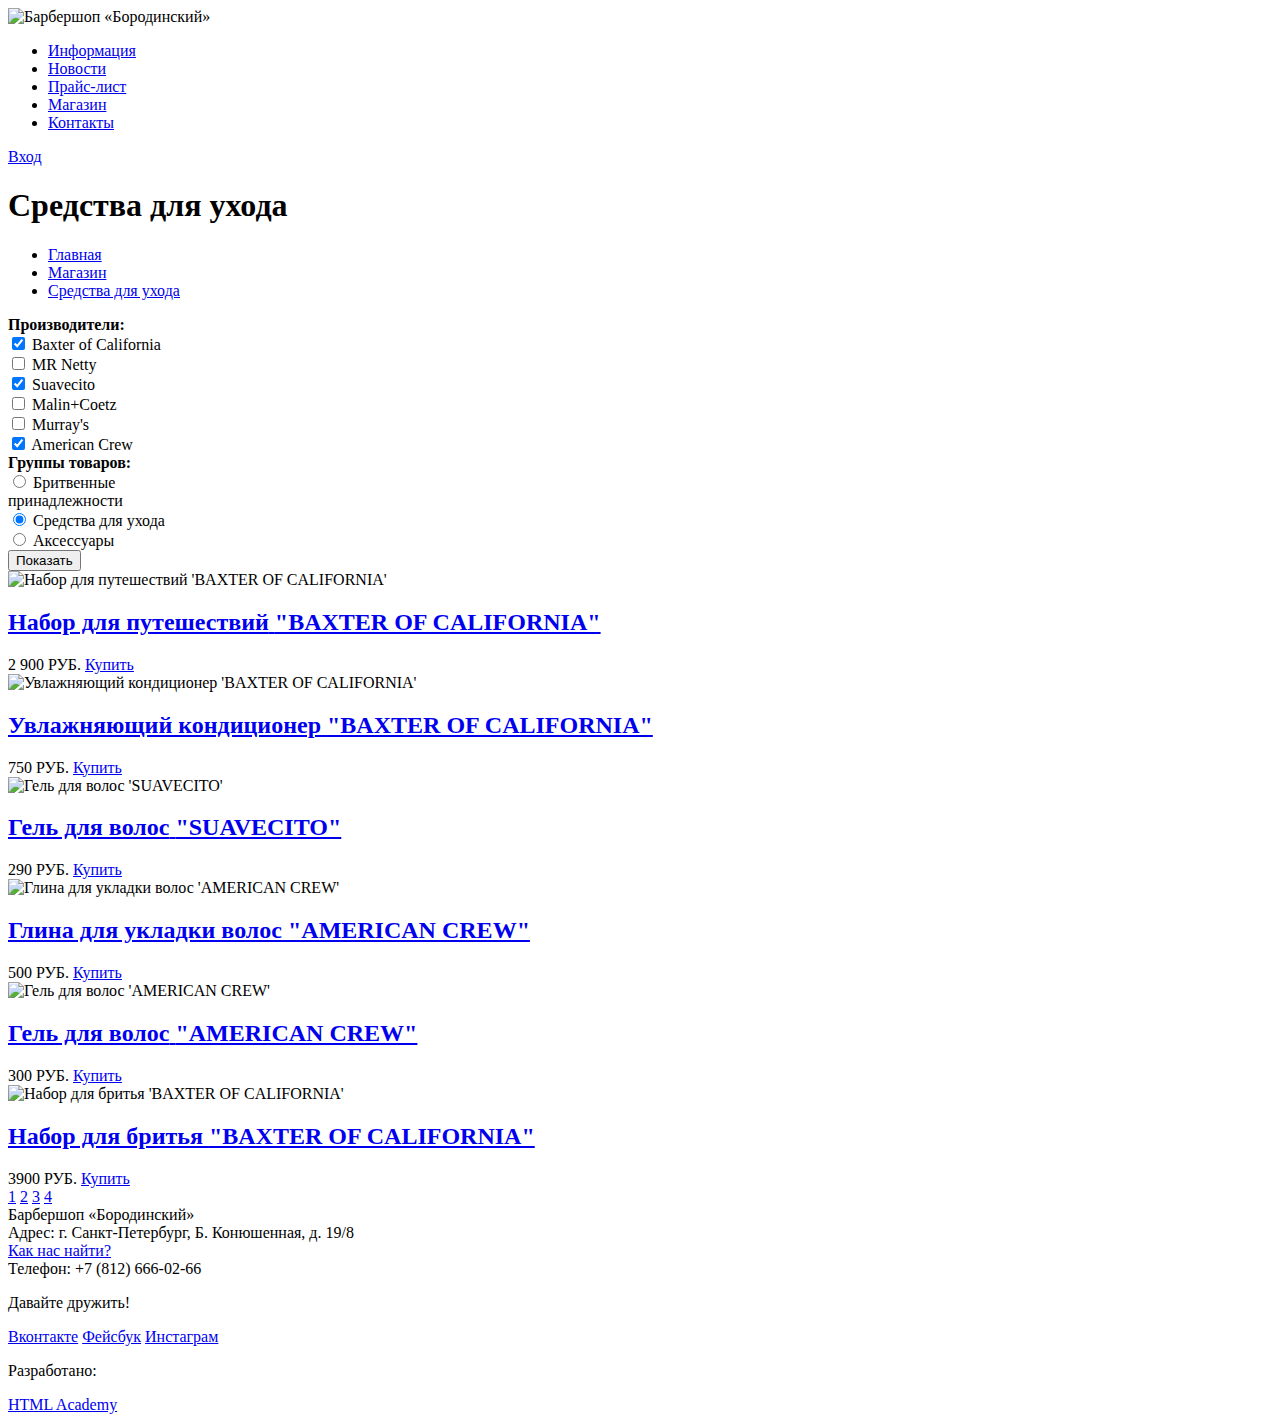
==== shop.html @ 9de85e22 "внесеные новые правки по разметке" ====
<!DOCTYPE html>
<html lang="ru">
  <head>
    <meta charset="utf-8">
    <title>Средства для ухода | Онлайн-магазин | Барбершоп «Бородинский»</title>
	<meta name="description" content=" Средства для ухода за волосами. Гели, кондиционеры, наборы для бритья."/>
  </head>
  <body class="shop-page">
    <header class="header">
      <div class="container">
        <div class="logo">
          <img src="img/shop-logo.png" width="120" height="70" alt="Барбершоп «Бородинский»">
        </div>
        <nav class="navigation">
          <ul>
	        <li>
              <a href="#">Информация</a>
            </li>
            <li>
              <a href="#">Новости</a>
            </li>
            <li>
              <a href="#">Прайс-лист</a>
            </li>
            <li class="active">
              <a href="#" >Магазин</a>
            </li>
            <li>
              <a href="#">Контакты</a>
            </li>
          </ul>
        </nav>
        <div class="user-block">
	      <a class="login" href="#">Вход</a>
	    </div> 
      </div>
    </header>
    <div class="container">
      <h1>Средства для ухода</h1>
	    <ul class="breadcrums">
	      <li>
            <a href="#">Главная</a>
          </li>
		  <li>
            <a href="#">Магазин</a>
          </li>
		  <li>
            <a class="active" href="#">Средства для ухода</a>
          </li>
		</ul>
      <div class="left-column"> <!--------------------------------------------Левая колонка с фильтрами-->
        <form class="form-div" action="/echo" method="post">
	      <div class="form-wrapper">
		    <div class="catalog-filter-title">
			  <b>Производители:</b>
			</div>
			<div>
			  <input type="checkbox" name="trade-mark" id="ch1" value "Baxter of California" checked>
			  <label for="ch1">Baxter of California</label>
			</div>
			<div>
              <input type="checkbox" name="trade-mark" id="ch2" value "MR Netty">
			  <label for="ch1">MR Netty</label>
		    </div>
			<div>
			  <input type="checkbox" name="trade-mark" id="ch3" value "Suavecito" checked>
			  <label for="ch3">Suavecito</label>
			</div>
            <div>
			  <input type="checkbox" name="trade-mark" id="ch4" value "Malin+Coetz">
			  <label for="ch4">Malin+Coetz</label>
			</div>
 			<div>
			  <input type="checkbox" name="trade-mark" id="ch5" value "Murray's">
			  <label for="ch5">Murray's</label>
			</div>
            <div>
			  <input type="checkbox" name="trade-mark" id="ch6" value "American Crew" checked>
			  <label for="ch6">American Crew</label>
			</div>  			
          </div>
		  <div class="form-wrapper">
		    <div class="catalog-filter-title">
		      <b>Группы товаров:</b>
		    </div>
		    <div>
			  <input type="radio" name="gproducts" id="rb1" value "Бритвенные принадлежности" >
			  <label for="rb1">Бритвенные<br> принадлежности</label>
			</div>
			<div>
			  <input type="radio" name="gproducts" id="rb2" value "Средства для ухода" checked>
			  <label for="rb2">Средства для ухода</label>
			</div>
			<div>
			  <input type="radio" name="gproducts" id="rb3" value "Бритвенные принадлежности" >
			  <label for="rb3">Аксессуары</label>
			</div>
		  </div>
		  <div>
		    <button type="submit" class="btn-left-col">Показать</button>
		  </div>
	    </form>
      </div>
	  <div class="right-column">
        <div class="catalog"> <!--------------------------------Блок с товарами-->
	      <div class="catalog-item">
		    <img src="http://placehold.it/6" alt="Набор для путешествий 'BAXTER OF CALIFORNIA'"  width="200" height="165">
		    <div>
		      <h2>
			    <a href="#">
			    <span class="product-type">Набор для путешествий</span>
			    <span class="item-label">"BAXTER OF CALIFORNIA"</span>
			    </a>
			  </h2>
		    </div>
		    <div class="price-block">
		      <div class="product-price"
		        <span>2 900 РУБ.</span>
		        <a href="#" class="btn-buy">Купить</a>
			  </div>  
		    </div>
		  </div>
	      <div class="catalog-item">
		    <img src="http://placehold.it/6" alt="Увлажняющий кондиционер 'BAXTER OF CALIFORNIA'"  width="200" height="165">
		    <div>
		      <h2>
			    <a href="#">
			    <span class="product-type">Увлажняющий кондиционер</span>
			    <span class="item-label">"BAXTER OF CALIFORNIA"</span>
			    </a>
			  </h2>
		    </div>
		    <div class="price-block">
		      <div class="product-price"
		        <span>750 РУБ.</span>
		        <a href="#" class="btn-buy">Купить</a>
			  </div>  
		    </div>
		  </div>
		 <div class="catalog-item">
		   <img src="http://placehold.it/6" alt="Гель для волос 'SUAVECITO'"  width="200" height="165">
		   <div>
		     <h2>
			   <a href="#">
			   <span class="product-type">Гель для волос</span>
			   <span class="item-label">"SUAVECITO"</span>
			   </a>
			 </h2>
		   </div>
		   <div class="price-block">
		     <div class="product-price"
		       <span>290 РУБ.</span>
		       <a href="#" class="btn-buy">Купить</a>
			 </div>  
		   </div>
		 </div>
		 <div class="catalog-item">
		   <img src="http://placehold.it/6" alt="Глина для укладки волос 'AMERICAN CREW'"  width="200" height="165">
		   <div>
		     <h2>
			   <a href="#">
			   <span class="product-type">Глина для укладки волос</span>
			   <span class="item-label">"AMERICAN CREW"</span>
			   </a>
			 </h2>
		   </div>
		   <div class="price-block">
		     <div class="product-price"
		       <span>500 РУБ.</span>
		       <a href="#" class="btn-buy">Купить</a>
			 </div>  
		   </div>
		 </div>
		 <div class="catalog-item">
		   <img src="http://placehold.it/6" alt="Гель для волос 'AMERICAN CREW'"  width="200" height="165">
		   <div>
		     <h2>
			   <a href="#">
			   <span class="product-type">Гель для волос</span>
			   <span class="item-label">"AMERICAN CREW"</span>
			   </a>
			 </h2>
		   </div>
		   <div class="price-block">
		     <div class="product-price"
		       <span>300 РУБ.</span>
		       <a href="#" class="btn-buy">Купить</a>
			 </div>  
		   </div>
		 </div>
		 <div class="catalog-item">
		   <img src="http://placehold.it/6" alt="Набор для бритья 'BAXTER OF CALIFORNIA'"  width="200" height="165">
		   <div>
		     <h2>
			   <a href="#">
			   <span class="product-type">Набор для бритья</span>
			   <span class="item-label">"BAXTER OF CALIFORNIA"</span>
			   </a>
			 </h2>
		   </div>
		   <div class="price-block">
		     <div class="product-price"
		       <span>3900 РУБ.</span>
		       <a href="#" class="btn-buy">Купить</a>
			 </div>  
		   </div>
		 </div>
	 	</div>
		<div class="pagination">
		  <a href="#" class="page">1</a>
		  <a href="#" class="page active">2</a>
		  <a href="#" class="page">3</a>
		  <a href="#" class="page">4</a>
		</div>
	  </div>
		
	<footer class="footer">
      <div class="container">
        <div class="footer-contacts">
          Барбершоп «Бородинский»<br>
          Адрес: г. Санкт-Петербург, Б. Конюшенная, д. 19/8<br>
          <a href="#">Как нас найти?</a><br>
          Телефон: +7 (812) 666-02-66
        </div>
        <div class="footer-social">
          <p>Давайте дружить!</p>
          <a class="social-btn social-btn-vk" href="#">Вконтакте</a>
          <a class="social-btn social-btn-fb" href="#">Фейсбук</a>
          <a class="social-btn social-btn-inst" href="#">Инстаграм</a>
        </div>
        <div class="footer-copyright">
          <p>Разработано:</p>
          <a class="btn" href="#">HTML Academy</a>
        </div>
      </div>
    </footer>
  </body>
</html>
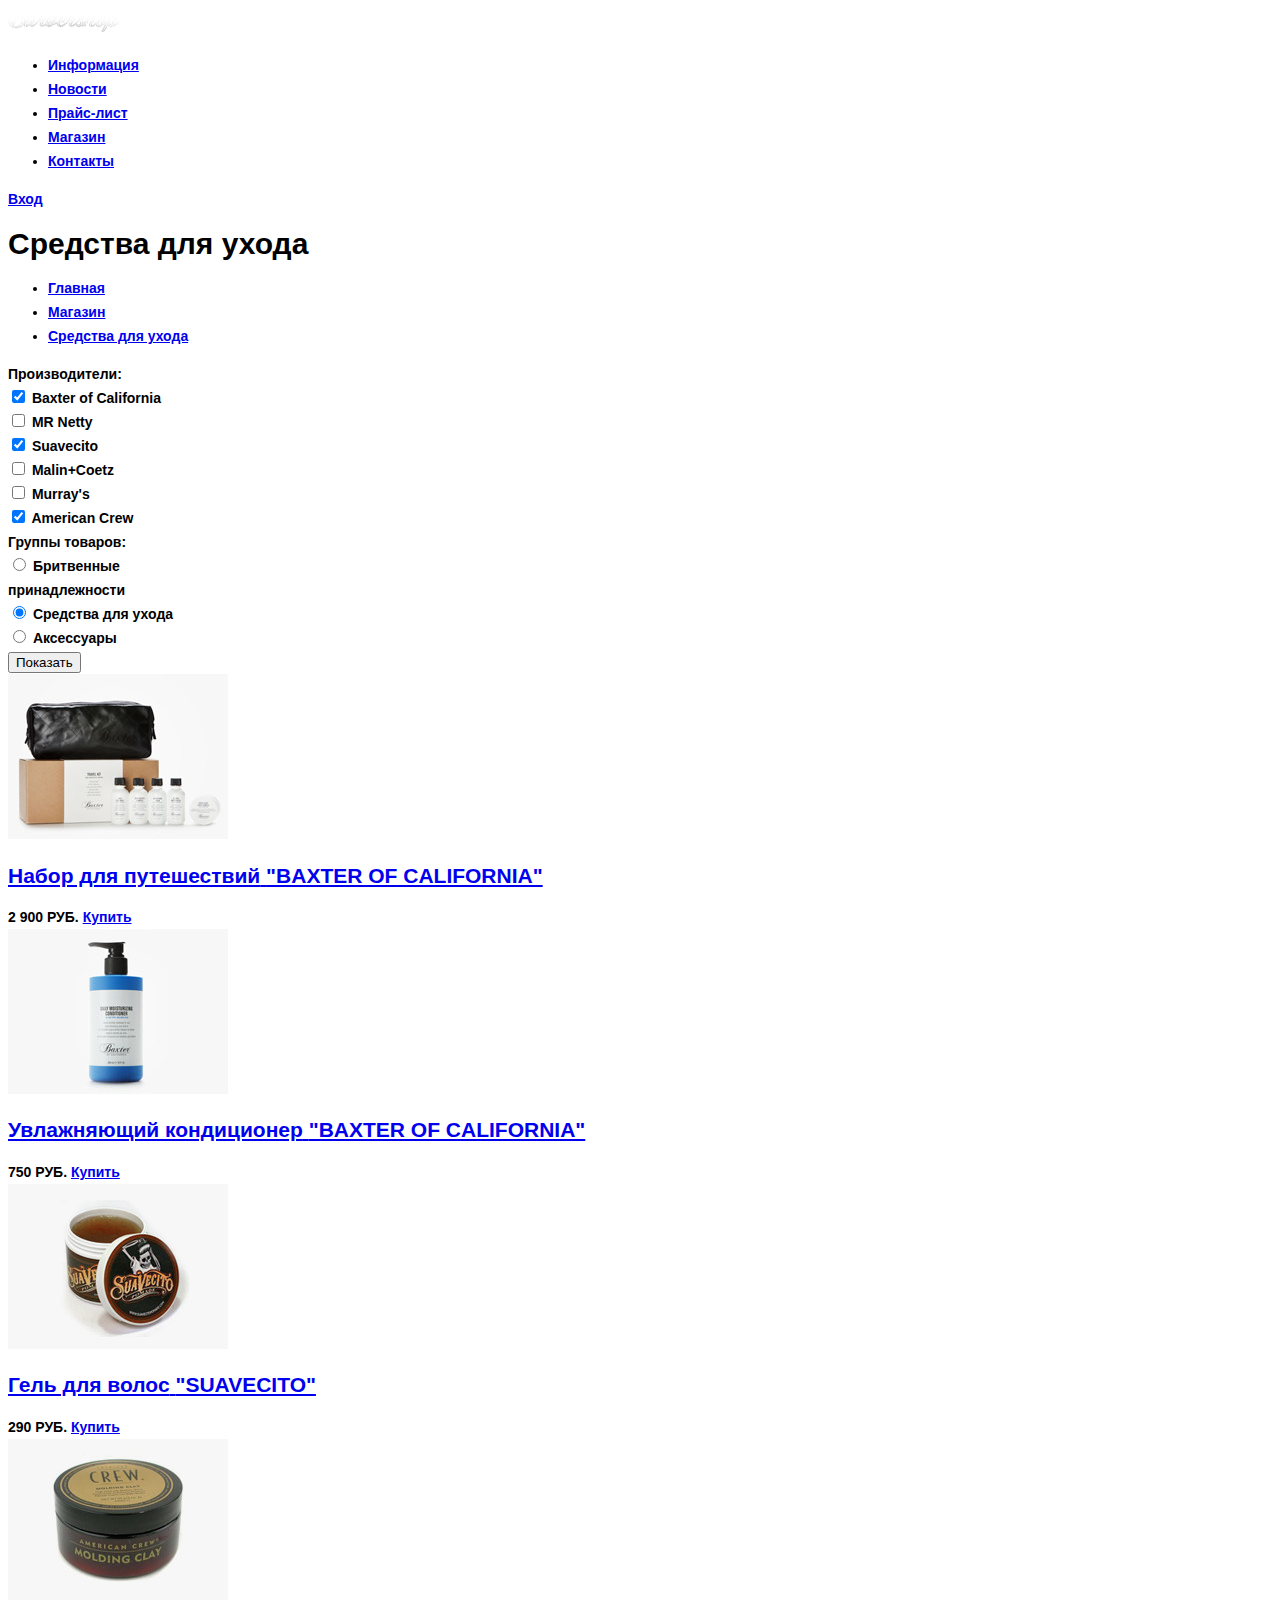
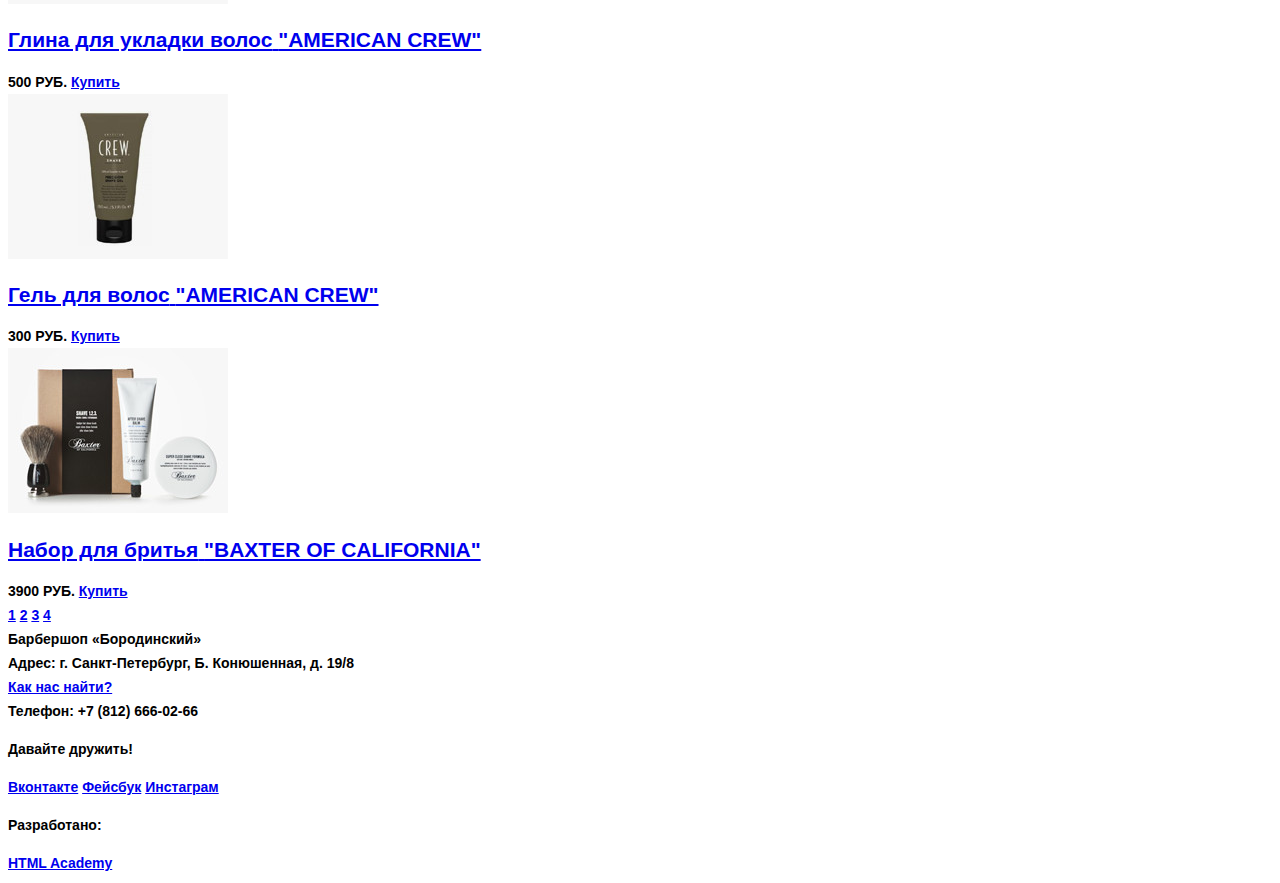
==== commit 08b00aec: "css+нарезал картинок+добавил их на страницы" ====
--- a/shop.html
+++ b/shop.html
@@ -4,12 +4,13 @@
     <meta charset="utf-8">
     <title>Средства для ухода | Онлайн-магазин | Барбершоп «Бородинский»</title>
 	<meta name="description" content=" Средства для ухода за волосами. Гели, кондиционеры, наборы для бритья."/>
+	<link href="css/style.css" rel="stylesheet">
   </head>
   <body class="shop-page">
     <header class="header">
       <div class="container">
         <div class="logo">
-          <img src="img/shop-logo.png" width="120" height="70" alt="Барбершоп «Бородинский»">
+          <img src="img/logo.png" width="111" height="24" alt="Барбершоп «Бородинский»">
         </div>
         <nav class="navigation">
           <ul>
@@ -48,34 +49,32 @@
             <a class="active" href="#">Средства для ухода</a>
           </li>
 		</ul>
-      <div class="left-column"> <!--------------------------------------------Левая колонка с фильтрами-->
+      <div class="left-column"> <!--Левая колонка с фильтрами-->
         <form class="form-div" action="/echo" method="post">
 	      <div class="form-wrapper">
-		    <div class="catalog-filter-title">
-			  <b>Производители:</b>
-			</div>
-			<div>
-			  <input type="checkbox" name="trade-mark" id="ch1" value "Baxter of California" checked>
+		    <b class="filter-title">Производители:</b>
+			<div>
+			  <input type="checkbox" name="trade-mark" id="ch1" checked>
 			  <label for="ch1">Baxter of California</label>
 			</div>
 			<div>
-              <input type="checkbox" name="trade-mark" id="ch2" value "MR Netty">
+              <input type="checkbox" name="trade-mark" id="ch2">
 			  <label for="ch1">MR Netty</label>
 		    </div>
 			<div>
-			  <input type="checkbox" name="trade-mark" id="ch3" value "Suavecito" checked>
+			  <input type="checkbox" name="trade-mark" id="ch3" checked>
 			  <label for="ch3">Suavecito</label>
 			</div>
             <div>
-			  <input type="checkbox" name="trade-mark" id="ch4" value "Malin+Coetz">
+			  <input type="checkbox" name="trade-mark" id="ch4">
 			  <label for="ch4">Malin+Coetz</label>
 			</div>
  			<div>
-			  <input type="checkbox" name="trade-mark" id="ch5" value "Murray's">
+			  <input type="checkbox" name="trade-mark" id="ch5">
 			  <label for="ch5">Murray's</label>
 			</div>
             <div>
-			  <input type="checkbox" name="trade-mark" id="ch6" value "American Crew" checked>
+			  <input type="checkbox" name="trade-mark" id="ch6" checked>
 			  <label for="ch6">American Crew</label>
 			</div>  			
           </div>
@@ -84,15 +83,15 @@
 		      <b>Группы товаров:</b>
 		    </div>
 		    <div>
-			  <input type="radio" name="gproducts" id="rb1" value "Бритвенные принадлежности" >
+			  <input type="radio" name="gproducts" id="rb1">
 			  <label for="rb1">Бритвенные<br> принадлежности</label>
 			</div>
 			<div>
-			  <input type="radio" name="gproducts" id="rb2" value "Средства для ухода" checked>
+			  <input type="radio" name="gproducts" id="rb2" checked>
 			  <label for="rb2">Средства для ухода</label>
 			</div>
 			<div>
-			  <input type="radio" name="gproducts" id="rb3" value "Бритвенные принадлежности" >
+			  <input type="radio" name="gproducts" id="rb3" >
 			  <label for="rb3">Аксессуары</label>
 			</div>
 		  </div>
@@ -102,9 +101,9 @@
 	    </form>
       </div>
 	  <div class="right-column">
-        <div class="catalog"> <!--------------------------------Блок с товарами-->
+        <div class="catalog"> <!--Блок с товарами-->
 	      <div class="catalog-item">
-		    <img src="http://placehold.it/6" alt="Набор для путешествий 'BAXTER OF CALIFORNIA'"  width="200" height="165">
+		    <img src="img/catalog_shop/catalog_item_1.jpg" alt="Набор для путешествий 'BAXTER OF CALIFORNIA'"  width="220" height="165">
 		    <div>
 		      <h2>
 			    <a href="#">
@@ -114,14 +113,14 @@
 			  </h2>
 		    </div>
 		    <div class="price-block">
-		      <div class="product-price"
+		      <div class="product-price">
 		        <span>2 900 РУБ.</span>
 		        <a href="#" class="btn-buy">Купить</a>
 			  </div>  
 		    </div>
 		  </div>
 	      <div class="catalog-item">
-		    <img src="http://placehold.it/6" alt="Увлажняющий кондиционер 'BAXTER OF CALIFORNIA'"  width="200" height="165">
+		    <img src="img/catalog_shop/catalog_item_2.jpg" alt="Увлажняющий кондиционер 'BAXTER OF CALIFORNIA'"  width="220" height="165">
 		    <div>
 		      <h2>
 			    <a href="#">
@@ -131,14 +130,14 @@
 			  </h2>
 		    </div>
 		    <div class="price-block">
-		      <div class="product-price"
+		      <div class="product-price">
 		        <span>750 РУБ.</span>
 		        <a href="#" class="btn-buy">Купить</a>
 			  </div>  
 		    </div>
 		  </div>
 		 <div class="catalog-item">
-		   <img src="http://placehold.it/6" alt="Гель для волос 'SUAVECITO'"  width="200" height="165">
+		   <img src="img/catalog_shop/catalog_item_3.jpg" alt="Гель для волос 'SUAVECITO'"  width="220" height="165">
 		   <div>
 		     <h2>
 			   <a href="#">
@@ -148,14 +147,14 @@
 			 </h2>
 		   </div>
 		   <div class="price-block">
-		     <div class="product-price"
+		     <div class="product-price">
 		       <span>290 РУБ.</span>
 		       <a href="#" class="btn-buy">Купить</a>
 			 </div>  
 		   </div>
 		 </div>
 		 <div class="catalog-item">
-		   <img src="http://placehold.it/6" alt="Глина для укладки волос 'AMERICAN CREW'"  width="200" height="165">
+		   <img src="img/catalog_shop/catalog_item_4.jpg" alt="Глина для укладки волос 'AMERICAN CREW'"  width="220" height="165">
 		   <div>
 		     <h2>
 			   <a href="#">
@@ -165,14 +164,14 @@
 			 </h2>
 		   </div>
 		   <div class="price-block">
-		     <div class="product-price"
+		     <div class="product-price">
 		       <span>500 РУБ.</span>
 		       <a href="#" class="btn-buy">Купить</a>
 			 </div>  
 		   </div>
 		 </div>
 		 <div class="catalog-item">
-		   <img src="http://placehold.it/6" alt="Гель для волос 'AMERICAN CREW'"  width="200" height="165">
+		   <img src="img/catalog_shop/catalog_item_5.jpg" alt="Гель для волос 'AMERICAN CREW'"  width="220" height="165">
 		   <div>
 		     <h2>
 			   <a href="#">
@@ -182,14 +181,14 @@
 			 </h2>
 		   </div>
 		   <div class="price-block">
-		     <div class="product-price"
+		     <div class="product-price">
 		       <span>300 РУБ.</span>
 		       <a href="#" class="btn-buy">Купить</a>
 			 </div>  
 		   </div>
 		 </div>
 		 <div class="catalog-item">
-		   <img src="http://placehold.it/6" alt="Набор для бритья 'BAXTER OF CALIFORNIA'"  width="200" height="165">
+		   <img src="img/catalog_shop/catalog_item_6.jpg" alt="Набор для бритья 'BAXTER OF CALIFORNIA'"  width="220" height="165">
 		   <div>
 		     <h2>
 			   <a href="#">
@@ -199,7 +198,7 @@
 			 </h2>
 		   </div>
 		   <div class="price-block">
-		     <div class="product-price"
+		     <div class="product-price">
 		       <span>3900 РУБ.</span>
 		       <a href="#" class="btn-buy">Купить</a>
 			 </div>  
@@ -213,6 +212,7 @@
 		  <a href="#" class="page">4</a>
 		</div>
 	  </div>
+	</div>  
 		
 	<footer class="footer">
       <div class="container">
--- a/css/style.css
+++ b/css/style.css
@@ -0,0 +1,22 @@
+body{
+	font-family: "PT Sans Narrow", Arial, sans-serif;
+	font-weight: bold;
+	font-size: 14px;
+	line-height: 24px;
+	color: #000000;
+}
+
+h1{
+	font-family: "PT Sans Narrow", Arial, sans-serif;
+	font-weight: bold;
+	font-size: 30px;
+	line-height: 25px;
+	color: #000000;
+}
+p{
+	font-family: "PT Sans Narrow", Arial, sans-serif;
+	font-weight: blod;
+	font-size: 14px;
+	line-height: 24px;
+	color: #000000;
+}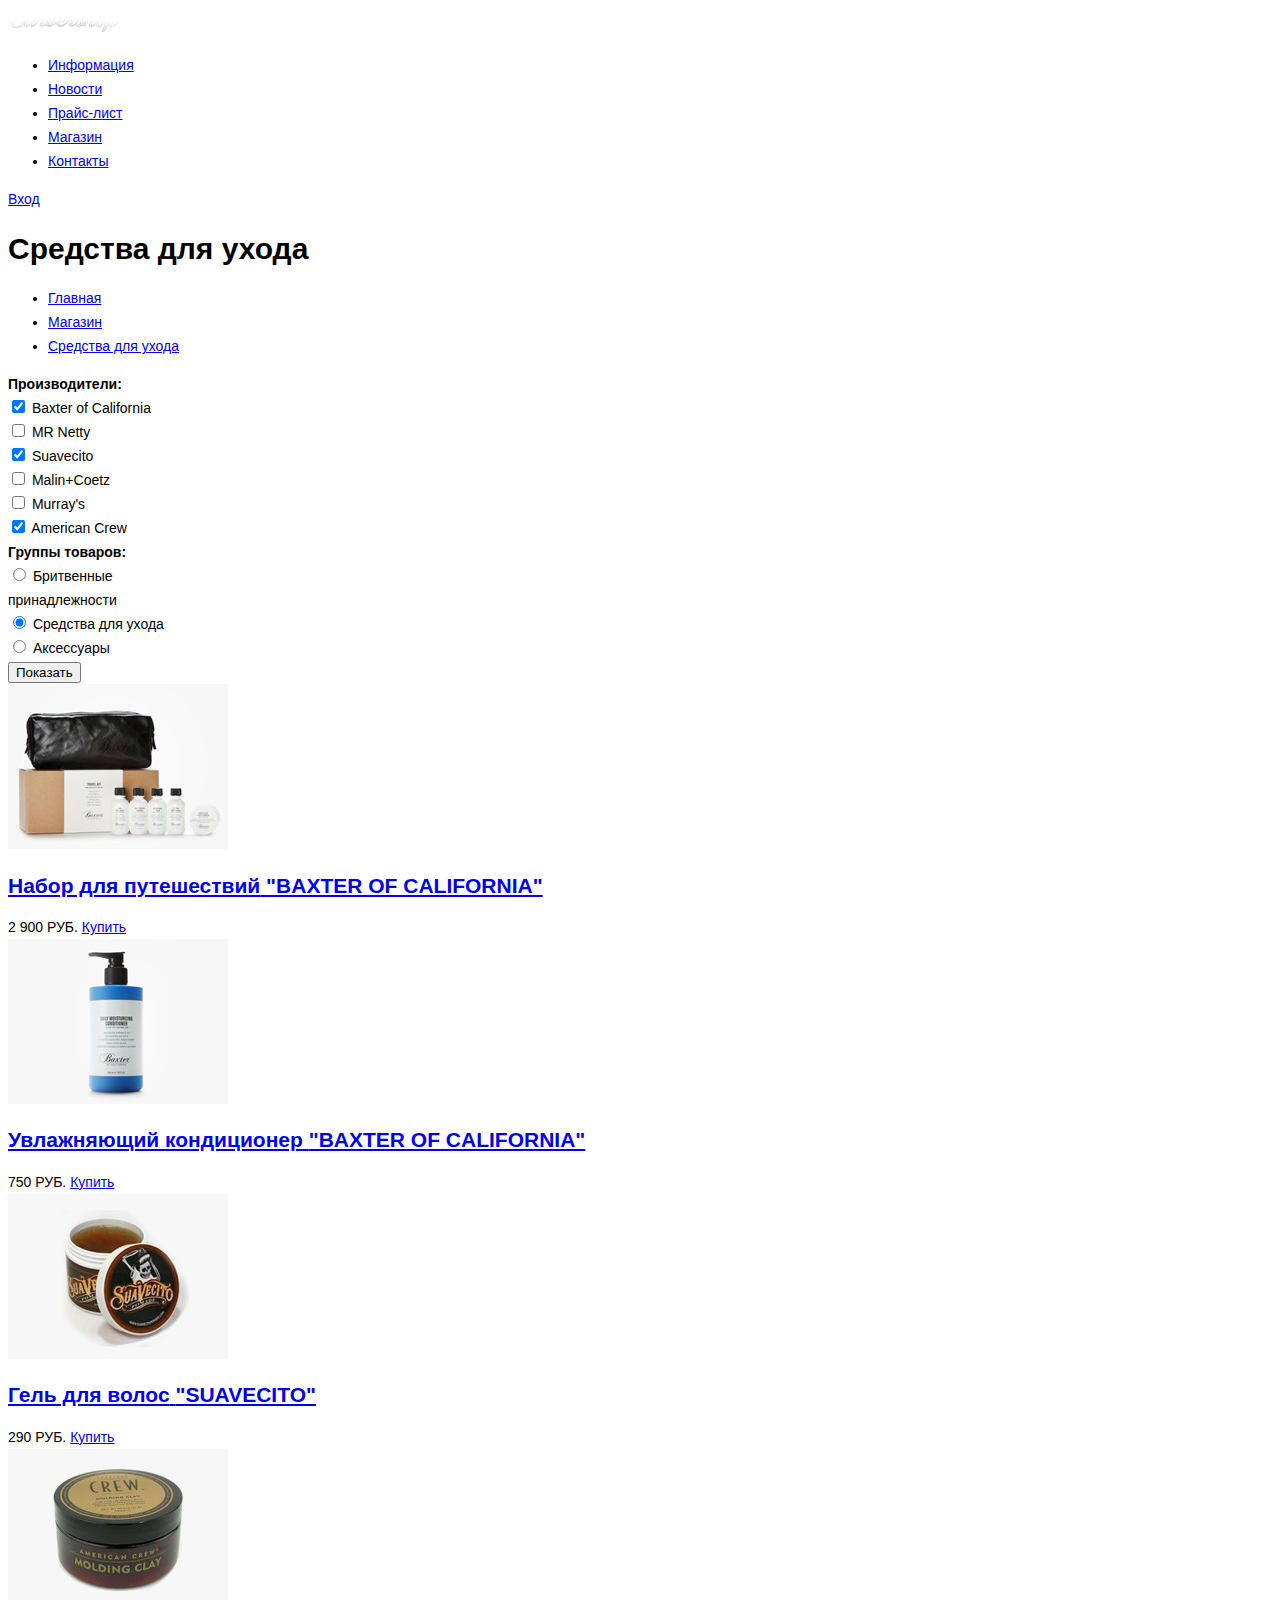
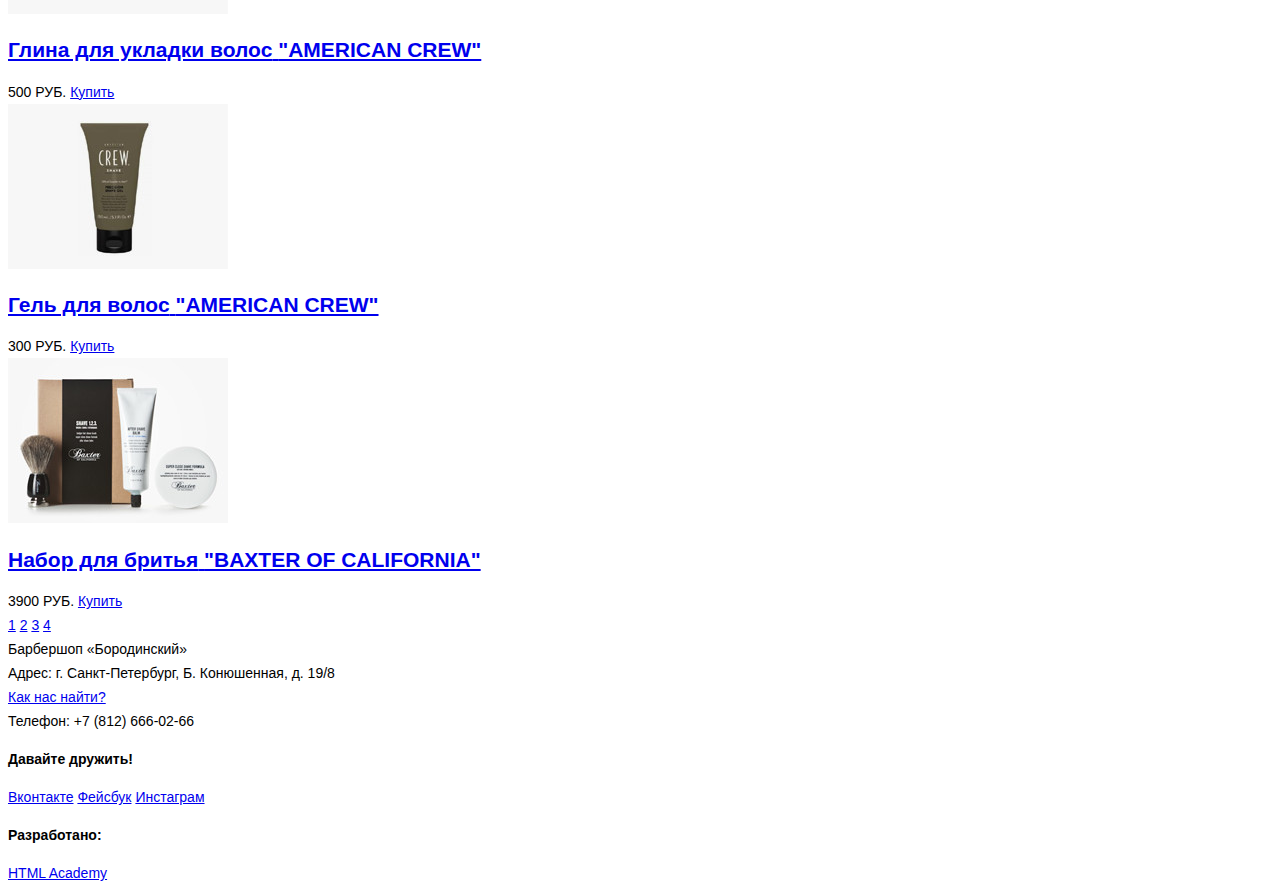
==== commit f2d55195: "правки к заданию 2 и 3" ====
--- a/shop.html
+++ b/shop.html
@@ -1,238 +1,239 @@
 <!DOCTYPE html>
 <html lang="ru">
-  <head>
-    <meta charset="utf-8">
-    <title>Средства для ухода | Онлайн-магазин | Барбершоп «Бородинский»</title>
+<head>
+	<meta charset="utf-8">
+	<title>Средства для ухода | Онлайн-магазин | Барбершоп «Бородинский»</title>
 	<meta name="description" content=" Средства для ухода за волосами. Гели, кондиционеры, наборы для бритья."/>
 	<link href="css/style.css" rel="stylesheet">
-  </head>
-  <body class="shop-page">
-    <header class="header">
-      <div class="container">
-        <div class="logo">
-          <img src="img/logo.png" width="111" height="24" alt="Барбершоп «Бородинский»">
-        </div>
-        <nav class="navigation">
-          <ul>
-	        <li>
-              <a href="#">Информация</a>
-            </li>
-            <li>
-              <a href="#">Новости</a>
-            </li>
-            <li>
-              <a href="#">Прайс-лист</a>
-            </li>
-            <li class="active">
-              <a href="#" >Магазин</a>
-            </li>
-            <li>
-              <a href="#">Контакты</a>
-            </li>
-          </ul>
-        </nav>
-        <div class="user-block">
-	      <a class="login" href="#">Вход</a>
-	    </div> 
-      </div>
-    </header>
-    <div class="container">
-      <h1>Средства для ухода</h1>
-	    <ul class="breadcrums">
-	      <li>
-            <a href="#">Главная</a>
-          </li>
-		  <li>
-            <a href="#">Магазин</a>
-          </li>
-		  <li>
-            <a class="active" href="#">Средства для ухода</a>
-          </li>
+</head>
+<body class="shop-page">
+	<header class="header">
+		<div class="container">
+			<div class="logo">
+				<img src="img/logo.png" width="111" height="24" alt="Барбершоп «Бородинский»">
+			</div>
+			<nav class="navigation">
+				<ul>
+					<li>
+						<a href="#">Информация</a>
+					</li>
+					<li>
+						<a href="#">Новости</a>
+					</li>
+					<li>
+						<a href="#">Прайс-лист</a>
+					</li>
+					<li class="active">
+						<a href="#" >Магазин</a>
+					</li>
+					<li>
+						<a href="#">Контакты</a>
+					</li>
+				</ul>
+			</nav>
+			<div class="user-block">
+				<a class="login" href="#">Вход</a>
+			</div>
+		</div>
+	</header>
+	<div class="container">
+		<h1>Средства для ухода</h1>
+		<ul class="breadcrums">
+			<li>
+				<a href="#">Главная</a>
+			</li>
+			<li>
+				<a href="#">Магазин</a>
+			</li>
+			<li>
+				<a class="active" href="#">Средства для ухода</a>
+			</li>
 		</ul>
-      <div class="left-column"> <!--Левая колонка с фильтрами-->
-        <form class="form-div" action="/echo" method="post">
-	      <div class="form-wrapper">
-		    <b class="filter-title">Производители:</b>
-			<div>
-			  <input type="checkbox" name="trade-mark" id="ch1" checked>
-			  <label for="ch1">Baxter of California</label>
-			</div>
-			<div>
-              <input type="checkbox" name="trade-mark" id="ch2">
-			  <label for="ch1">MR Netty</label>
-		    </div>
-			<div>
-			  <input type="checkbox" name="trade-mark" id="ch3" checked>
-			  <label for="ch3">Suavecito</label>
-			</div>
-            <div>
-			  <input type="checkbox" name="trade-mark" id="ch4">
-			  <label for="ch4">Malin+Coetz</label>
-			</div>
- 			<div>
-			  <input type="checkbox" name="trade-mark" id="ch5">
-			  <label for="ch5">Murray's</label>
-			</div>
-            <div>
-			  <input type="checkbox" name="trade-mark" id="ch6" checked>
-			  <label for="ch6">American Crew</label>
-			</div>  			
-          </div>
-		  <div class="form-wrapper">
-		    <div class="catalog-filter-title">
-		      <b>Группы товаров:</b>
-		    </div>
-		    <div>
-			  <input type="radio" name="gproducts" id="rb1">
-			  <label for="rb1">Бритвенные<br> принадлежности</label>
-			</div>
-			<div>
-			  <input type="radio" name="gproducts" id="rb2" checked>
-			  <label for="rb2">Средства для ухода</label>
-			</div>
-			<div>
-			  <input type="radio" name="gproducts" id="rb3" >
-			  <label for="rb3">Аксессуары</label>
-			</div>
-		  </div>
-		  <div>
-		    <button type="submit" class="btn-left-col">Показать</button>
-		  </div>
-	    </form>
-      </div>
-	  <div class="right-column">
-        <div class="catalog"> <!--Блок с товарами-->
-	      <div class="catalog-item">
-		    <img src="img/catalog_shop/catalog_item_1.jpg" alt="Набор для путешествий 'BAXTER OF CALIFORNIA'"  width="220" height="165">
-		    <div>
-		      <h2>
-			    <a href="#">
-			    <span class="product-type">Набор для путешествий</span>
-			    <span class="item-label">"BAXTER OF CALIFORNIA"</span>
-			    </a>
-			  </h2>
-		    </div>
-		    <div class="price-block">
-		      <div class="product-price">
-		        <span>2 900 РУБ.</span>
-		        <a href="#" class="btn-buy">Купить</a>
-			  </div>  
-		    </div>
-		  </div>
-	      <div class="catalog-item">
-		    <img src="img/catalog_shop/catalog_item_2.jpg" alt="Увлажняющий кондиционер 'BAXTER OF CALIFORNIA'"  width="220" height="165">
-		    <div>
-		      <h2>
-			    <a href="#">
-			    <span class="product-type">Увлажняющий кондиционер</span>
-			    <span class="item-label">"BAXTER OF CALIFORNIA"</span>
-			    </a>
-			  </h2>
-		    </div>
-		    <div class="price-block">
-		      <div class="product-price">
-		        <span>750 РУБ.</span>
-		        <a href="#" class="btn-buy">Купить</a>
-			  </div>  
-		    </div>
-		  </div>
-		 <div class="catalog-item">
-		   <img src="img/catalog_shop/catalog_item_3.jpg" alt="Гель для волос 'SUAVECITO'"  width="220" height="165">
-		   <div>
-		     <h2>
-			   <a href="#">
-			   <span class="product-type">Гель для волос</span>
-			   <span class="item-label">"SUAVECITO"</span>
-			   </a>
-			 </h2>
-		   </div>
-		   <div class="price-block">
-		     <div class="product-price">
-		       <span>290 РУБ.</span>
-		       <a href="#" class="btn-buy">Купить</a>
-			 </div>  
-		   </div>
-		 </div>
-		 <div class="catalog-item">
-		   <img src="img/catalog_shop/catalog_item_4.jpg" alt="Глина для укладки волос 'AMERICAN CREW'"  width="220" height="165">
-		   <div>
-		     <h2>
-			   <a href="#">
-			   <span class="product-type">Глина для укладки волос</span>
-			   <span class="item-label">"AMERICAN CREW"</span>
-			   </a>
-			 </h2>
-		   </div>
-		   <div class="price-block">
-		     <div class="product-price">
-		       <span>500 РУБ.</span>
-		       <a href="#" class="btn-buy">Купить</a>
-			 </div>  
-		   </div>
-		 </div>
-		 <div class="catalog-item">
-		   <img src="img/catalog_shop/catalog_item_5.jpg" alt="Гель для волос 'AMERICAN CREW'"  width="220" height="165">
-		   <div>
-		     <h2>
-			   <a href="#">
-			   <span class="product-type">Гель для волос</span>
-			   <span class="item-label">"AMERICAN CREW"</span>
-			   </a>
-			 </h2>
-		   </div>
-		   <div class="price-block">
-		     <div class="product-price">
-		       <span>300 РУБ.</span>
-		       <a href="#" class="btn-buy">Купить</a>
-			 </div>  
-		   </div>
-		 </div>
-		 <div class="catalog-item">
-		   <img src="img/catalog_shop/catalog_item_6.jpg" alt="Набор для бритья 'BAXTER OF CALIFORNIA'"  width="220" height="165">
-		   <div>
-		     <h2>
-			   <a href="#">
-			   <span class="product-type">Набор для бритья</span>
-			   <span class="item-label">"BAXTER OF CALIFORNIA"</span>
-			   </a>
-			 </h2>
-		   </div>
-		   <div class="price-block">
-		     <div class="product-price">
-		       <span>3900 РУБ.</span>
-		       <a href="#" class="btn-buy">Купить</a>
-			 </div>  
-		   </div>
-		 </div>
-	 	</div>
-		<div class="pagination">
-		  <a href="#" class="page">1</a>
-		  <a href="#" class="page active">2</a>
-		  <a href="#" class="page">3</a>
-		  <a href="#" class="page">4</a>
-		</div>
-	  </div>
-	</div>  
-		
+		<div class="catalog">
+		 <div class="left-column"> <!--Левая колонка с фильтрами-->
+			<form class="form-div" action="/echo" method="post">
+				<div class="form-wrapper">
+					<b class="filter-title">Производители:</b>
+					<div>
+						<input type="checkbox" name="trade-mark" id="ch1" checked>
+						<label for="ch1">Baxter of California</label>
+					</div>
+					<div>
+						<input type="checkbox" name="trade-mark" id="ch2">
+						<label for="ch1">MR Netty</label>
+					</div>
+					<div>
+						<input type="checkbox" name="trade-mark" id="ch3" checked>
+						<label for="ch3">Suavecito</label>
+					</div>
+					<div>
+						<input type="checkbox" name="trade-mark" id="ch4">
+						<label for="ch4">Malin+Coetz</label>
+					</div>
+					<div>
+						<input type="checkbox" name="trade-mark" id="ch5">
+						<label for="ch5">Murray's</label>
+					</div>
+					<div>
+						<input type="checkbox" name="trade-mark" id="ch6" checked>
+						<label for="ch6">American Crew</label>
+					</div>
+				</div>
+				<div class="form-wrapper">
+					<div class="catalog-filter-title">
+						<b>Группы товаров:</b>
+					</div>
+					<div>
+						<input type="radio" name="gproducts" id="rb1">
+						<label for="rb1">Бритвенные<br> принадлежности</label>
+					</div>
+					<div>
+						<input type="radio" name="gproducts" id="rb2" checked>
+						<label for="rb2">Средства для ухода</label>
+					</div>
+					<div>
+						<input type="radio" name="gproducts" id="rb3" >
+						<label for="rb3">Аксессуары</label>
+					</div>
+				</div>
+				<div>
+					<button type="submit" class="btn-left-col">Показать</button>
+				</div>
+			</form>
+		</div>
+		<div class="right-column">
+			<div class="catalog"> <!--Блок с товарами-->
+				<div class="catalog-item">
+					<img src="img/catalog_item_1.jpg" alt="Набор для путешествий 'BAXTER OF CALIFORNIA'"	width="220" height="165">
+					<div>
+						<h2>
+							<a href="#">
+								<span class="product-type">Набор для путешествий</span>
+								<span class="item-label">"BAXTER OF CALIFORNIA"</span>
+							</a>
+						</h2>
+					</div>
+					<div class="price-block">
+						<div class="product-price">
+							<span>2 900 РУБ.</span>
+							<a href="#" class="btn-buy">Купить</a>
+						</div>
+					</div>
+				</div>
+				<div class="catalog-item">
+					<img src="img/catalog_item_2.jpg" alt="Увлажняющий кондиционер 'BAXTER OF CALIFORNIA'"	width="220" height="165">
+					<div>
+						<h2>
+							<a href="#">
+								<span class="product-type">Увлажняющий кондиционер</span>
+								<span class="item-label">"BAXTER OF CALIFORNIA"</span>
+							</a>
+						</h2>
+					</div>
+					<div class="price-block">
+						<div class="product-price">
+							<span>750 РУБ.</span>
+							<a href="#" class="btn-buy">Купить</a>
+						</div>
+					</div>
+				</div>
+				<div class="catalog-item">
+					<img src="img/catalog_item_3.jpg" alt="Гель для волос 'SUAVECITO'"	width="220" height="165">
+					<div>
+						<h2>
+							<a href="#">
+								<span class="product-type">Гель для волос</span>
+								<span class="item-label">"SUAVECITO"</span>
+							</a>
+						</h2>
+					</div>
+					<div class="price-block">
+						<div class="product-price">
+							<span>290 РУБ.</span>
+							<a href="#" class="btn-buy">Купить</a>
+						</div>
+					</div>
+				</div>
+				<div class="catalog-item">
+					<img src="img/catalog_item_4.jpg" alt="Глина для укладки волос 'AMERICAN CREW'"	width="220" height="165">
+					<div>
+						<h2>
+							<a href="#">
+								<span class="product-type">Глина для укладки волос</span>
+								<span class="item-label">"AMERICAN CREW"</span>
+							</a>
+						</h2>
+					</div>
+					<div class="price-block">
+						<div class="product-price">
+							<span>500 РУБ.</span>
+							<a href="#" class="btn-buy">Купить</a>
+						</div>
+					</div>
+				</div>
+				<div class="catalog-item">
+					<img src="img/catalog_item_5.jpg" alt="Гель для волос 'AMERICAN CREW'"	width="220" height="165">
+					<div>
+						<h2>
+							<a href="#">
+								<span class="product-type">Гель для волос</span>
+								<span class="item-label">"AMERICAN CREW"</span>
+							</a>
+						</h2>
+					</div>
+					<div class="price-block">
+						<div class="product-price">
+							<span>300 РУБ.</span>
+							<a href="#" class="btn-buy">Купить</a>
+						</div>
+					</div>
+				</div>
+				<div class="catalog-item">
+					<img src="img/catalog_item_6.jpg" alt="Набор для бритья 'BAXTER OF CALIFORNIA'"	width="220" height="165">
+					<div>
+						<h2>
+							<a href="#">
+								<span class="product-type">Набор для бритья</span>
+								<span class="item-label">"BAXTER OF CALIFORNIA"</span>
+							</a>
+						</h2>
+					</div>
+					<div class="price-block">
+						<div class="product-price">
+							<span>3900 РУБ.</span>
+							<a href="#" class="btn-buy">Купить</a>
+						</div>
+					</div>
+				</div>
+			</div>
+			<div class="pagination">
+				<a href="#" class="page">1</a>
+				<a href="#" class="page active">2</a>
+				<a href="#" class="page">3</a>
+				<a href="#" class="page">4</a>
+			</div>
+		</div>
+	</div>
+</div>
 	<footer class="footer">
-      <div class="container">
-        <div class="footer-contacts">
-          Барбершоп «Бородинский»<br>
-          Адрес: г. Санкт-Петербург, Б. Конюшенная, д. 19/8<br>
-          <a href="#">Как нас найти?</a><br>
-          Телефон: +7 (812) 666-02-66
-        </div>
-        <div class="footer-social">
-          <p>Давайте дружить!</p>
-          <a class="social-btn social-btn-vk" href="#">Вконтакте</a>
-          <a class="social-btn social-btn-fb" href="#">Фейсбук</a>
-          <a class="social-btn social-btn-inst" href="#">Инстаграм</a>
-        </div>
-        <div class="footer-copyright">
-          <p>Разработано:</p>
-          <a class="btn" href="#">HTML Academy</a>
-        </div>
-      </div>
-    </footer>
-  </body>
-</html>+		<div class="container">
+			<div class="footer-contacts">
+				Барбершоп «Бородинский»<br>
+				Адрес: г. Санкт-Петербург, Б. Конюшенная, д. 19/8<br>
+				<a href="#">Как нас найти?</a><br>
+				Телефон: +7 (812) 666-02-66
+			</div>
+			<div class="footer-social">
+				<p>Давайте дружить!</p>
+				<a class="social-btn social-btn-vk" href="#">Вконтакте</a>
+				<a class="social-btn social-btn-fb" href="#">Фейсбук</a>
+				<a class="social-btn social-btn-inst" href="#">Инстаграм</a>
+			</div>
+			<div class="footer-copyright">
+				<p>Разработано:</p>
+				<a class="btn" href="#">HTML Academy</a>
+			</div>
+		</div>
+	</footer>
+</body>
+</html>
--- a/css/style.css
+++ b/css/style.css
@@ -1,6 +1,5 @@
 body{
 	font-family: "PT Sans Narrow", Arial, sans-serif;
-	font-weight: bold;
 	font-size: 14px;
 	line-height: 24px;
 	color: #000000;
@@ -10,13 +9,13 @@
 	font-family: "PT Sans Narrow", Arial, sans-serif;
 	font-weight: bold;
 	font-size: 30px;
-	line-height: 25px;
+	line-height: 35px;
 	color: #000000;
 }
 p{
 	font-family: "PT Sans Narrow", Arial, sans-serif;
-	font-weight: blod;
+	font-weight: bold;
 	font-size: 14px;
 	line-height: 24px;
 	color: #000000;
-}+}
